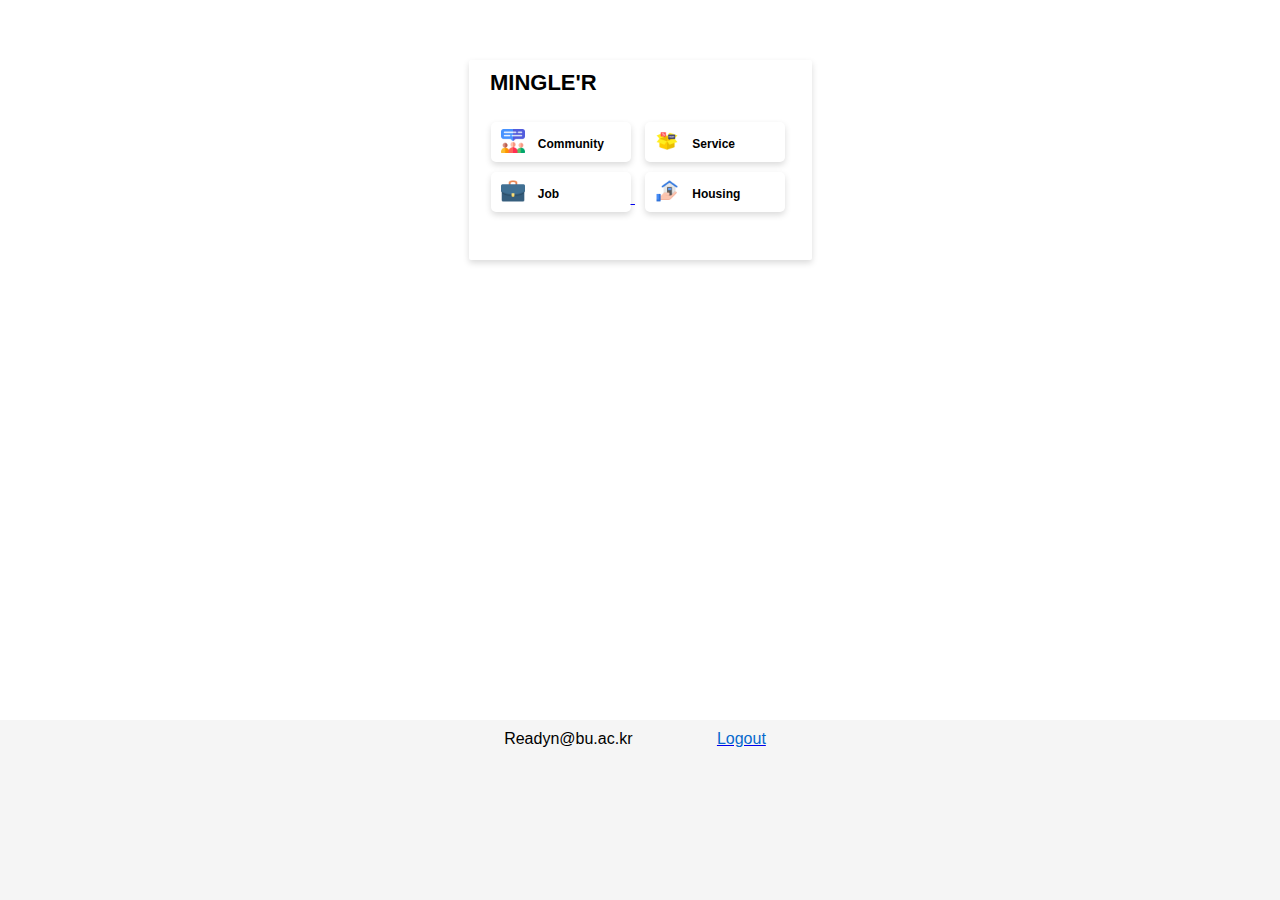
==== MINGLER_J 2/index.html @ 5d9371cf "Add files via upload" ====
<!DOCTYPE html>
<html>
  <head>
    <meta charset="utf-8">
    <title>homePage</title>
    <script src="https://cdnjs.cloudflare.com/ajax/libs/jquery/3.6.0/jquery.min.js"></script>
    <!-- <link rel="stylesheet" href="assets/css/mainHome.css"> -->
    <meta name="viewport" content="width=device-width, inital-scale=0">
    <script>
      $(function() {
          var sty1 = {
            "font-family": "'Noto Sans', sans-serif"
          }
          var sty2 = {
            "margin-bottom": "90px"
          }
          var sty3 = {
            "display": "flex",
            "justify-content": "center",
            "align- tems": "center",
            "margin-top": "44px"
          }
          var sty4 = {
            "width": "343px",
            "height": "44px",
            "background-color": "#F5F5F5",
            "border": "0px",
            "border-radius": "5px"
          }
          var sty5 = {
            "font-family": "'Noto Sans JP', sans-serif",
            "font-size": "14px",
            "width": "210px",
            "height": "44px",
            "padding": "0px",
            "border": "0px",
            "position": "relative",
            "bottom":"15px",
            "background-color": "#F5F5F5"
          }
          var sty6 = {
            "outline": "none"
          }
          var sty7 = {
            "margin-top": "12px",
            "margin-left": "12px",
            'margin-right': "12px",
            "margin-bottom": "12px"
          }
          var sty8 = {
            "margin-top": "16px",
            "display": "flex",
            "justify-content": "center",
            "align-items": "center"
          }
          var sty9 = {
            "width": "343px",
            "height": "200px",
            "background-color": "white",
            "border-radius": "2px",
            "box-shadow": "0px 3px 6px #DBDBDB"
          }
          var sty10 = {
            "width": "343px",
            "height": "44px"
          }
          var sty11 = {
            "margin-left": "12px",
            "margin-top": "12px",
            "display": "inline-block"
          }
          var sty12 = {
            "display": "inline-block",
            "font-size": "22px",
            "position": "relative",
            "top": "10px",
            "left": "5px",
            "font-weight": "700"
          }
          var sty13 = {
            "margin-top": "18px",
            "width": "343px",
            "height": "84px"
          }
          var sty14 = {
            "width": "309px",
            "height": "72px",
            "margin-left": "12px"
          }
          var sty15 = {
            "font-weight": "700",
            "font-size": "12px",
            "width": "140px",
            "height": "40px",
            "background-color": "white",
            "border-radius": "5px",
            "border": "0px",
            "padding": "0px",
            "margin-left": "10px",
            "box-shadow": "0px 3px 6px #DBDBDB",
            "display": "inline-block",
            "text-align": "left"
          }
          var sty16 = {
            "font-weight": "700",
            "font-size": "12px",
            "width": "140px",
            "height": "40px",
            "border-radius": "5px",
            "background-color": "white",
            "border": "0px",
            "padding": "0px",
            "box-shadow": "0px 3px 6px #DBDBDB",
            "margin-left": "10px",
            "display": "inline-block",
            "text-align": "left"
          }
          var sty17 = {
            "font-weight": "700",
            "font-size": "12px",
            "width": "140px",
            "height": "40px",
            "border-radius": "5px",
            "background-color": "white",
            "border": "0px",
            "padding": "0px",
            "box-shadow": "0px 3px 6px #DBDBDB",
            "margin-left": "10px",
            "display": "inline-block",
            "text-align": "left"
          }
          var sty18 = {
            "font-weight": "700", // px 없음
            "font-size": "12px",
            "width": "140px",
            "height": "40px",
            "border-radius": "5px",
            "background-color": "white",
            "border": "0px",
            "padding": "0px",
            "box-shadow": "0px 3px 6px #DBDBDB",
            "display": "inline-block",
            "margin-top": "10px",
            "margin-left": "10px",
            "text-align": "left"
          }
          var sty19 = {
            "margin-left": "10px"
          }
          var sty20 = {
            "display": "inline-block",
            "position": "relative",
            "top": "-5px",
            "margin-left": "10px",
          }
          var sty21 = {
            "width": "100%",
            "height": "180px",
            "background": "#F5F5F5",
            "display": "flex",
            "justify-content": "center"
          }
          var sty22 = {
            "margin-top": "18px"
          }
          var sty23 = {
            "margin-right": "102px"
          }
          var sty24 = {
            "margin-left": "102px"
          }
          var sty25 = {
            "margin-left": "300px"
          }
          var sty26 = {
            "margin-top": "10px"
          }
          var sty27 = {
            "margin-right": "80px",
            "display": "inline"
          }
          var sty28 = {
            "color": "#0569CD",
            "margin-right": "10px",
            "display": "inline"
          }
          var sty29 = {
            "color": "#0569CD",
            "font-weight": "300",
            "margin-top": "5px"
          }
          var sty30 = {
            "display": "flex",
            "color": "#0569CD",
            "margin-top": "10px"
          }
          $.each($("*"), function (i, o) {
            $(this).css(sty1);
          });
          $.each($("body"), function (i, o) {
            $(this).css(sty2);
          });
          $.each($(".searchBox"), function (i, o) {
            $(this).css(sty3);
          });
          $.each($(".search"), function (i, o) {
            $(this).css(sty4);
          });
          $.each($("#searchInout"), function (i, o) {
            $(this).css(sty5);
          });
          $.each($("#searchInout:focus"), function (i, o) {
            $(this).css(sty6);
          });
          $.each($("#searchImage"), function (i, o) {
            $(this).css(sty7);
          });
          $.each($(".schoolBox"), function (i, o) {
            $(this).css(sty8);
          });
          $.each($(".school"), function (i, o) {
            $(this).css(sty9);
          });
          $.each($(".schoolBoxTop"), function (i, o) {
            $(this).css(sty10);
          });
          $.each($(".schoolImage"), function (i, o) {
            $(this).css(sty11);
          });
          $.each($(".schoolName"), function (i, o) {
            $(this).css(sty12);
          });
          $.each($(".schoolBoxBottom"), function (i, o) {
            $(this).css(sty13);
          });
          $.each($(".bottomBoxContent"), function (i, o) {
            $(this).css(sty14);
          });
          $.each($("#schoolForum"), function (i, o) {
            $(this).css(sty15);
          });
          $.each($("#schoolSchedule"), function (i, o) {
            $(this).css(sty16);
          });
          $.each($("#campusMap"), function (i, o) {
            $(this).css(sty17);
          });
          $.each($("#schoolHomePage"), function (i, o) {
            $(this).css(sty18);
          });
          $.each($(".word"), function (i, o) {
            $(this).css(sty19);
          });
          $.each($(".in"), function (i, o) {
            $(this).css(sty20);
          });
          $.each($(".navigationBar"), function (i, o) {
            $(this).css(sty21);
          });
          $.each($("#home, #chat, #personal"), function (i, o) {
            $(this).css(sty22);
          });
          $.each($("#home"), function (i, o) {
            $(this).css(sty23);
          });
          $.each($("#personal"), function (i, o) {
            $(this).css(sty24);
          });
          $.each($(".goButton"), function (i, o) {
            $(this).css(sty25);
          });
          $.each($(".topword"), function (i, o) {
            $(this).css(sty26);
          });
          $.each($(".top1"), function (i, o) {
            $(this).css(sty27);
          });
          $.each($(".top2"), function (i, o) {
            $(this).css(sty28);
          });
          $.each($(".top3"), function (i, o) {
            $(this).css(sty29);
          });
          $.each($(".botword"), function (i, o) {
            $(this).css(sty30);
          });
      });
    </script>
  </head>
  <body>
    <!--검색-->
    <div class="searchBox">

    </div>
    <!--검색-->

    <!--학교-->
    <div class="schoolBox">
      <div class="school">
        <!--로고,이름-->
        <div class="schoolBoxTop">
          <div class="schoolImage">
        
          </div>
          <div class="schoolName">
            <div class="schoolNameText">
              MINGLE'R
            </div>
          </div>
        </div>
        <!--로고,이름-->
        <div class="schoolBoxBottom">
          <div class="bottomBoxContent">
            <a href="fourmPage.html">
            <button id="schoolForum" type="button" name="button">
              <div class="word">
              <img src="assets/images/chatPage.png"> 
              <div class="in">Community</div>
            </div>
            </button></a>
            <a href="setting.html">
            <button id="schoolSchedule" type="button" name="button">
              <div class="word">
              <img src="assets/images/setting.png"> 
              <div class="in">Service</div>
              </div>
            </button>
            </a>
            <a href="conb.html">
            <button id="campusMap" type="button" name="button">
              <div class="word">
              <img src="assets/images/job.png"> 
              <div class="in">Job</div>
              </div>
            </button>
            </a>
            <a href="home.html">
            <button id="schoolHomePage" type="button" name="button">
              <div class="word">
            <img src="assets/images/housing.png"> 
            <div class="in">Housing</div>
          </button>
          </a>
            </div>
          </div>
        </div>
      </div>
    </div>
    <!--학교-->

    <!--게시판-->

    <!--게시판-->

    <!--공지사항-->

    <!--공지사항-->



  <div style="z-index:99;bottom:0px;left:0px;right:0px;position:absoulte !important; position:fixed;" class="navigationBar">
    <div class="topword">
      <div class="top1">
        Readyn@bu.ac.kr
      </div>
      <a href="login.html">
      <div class="top2">
        Logout
      </div>
      </a>
      </div>
    </div>
  </div>
  </body>
</html>
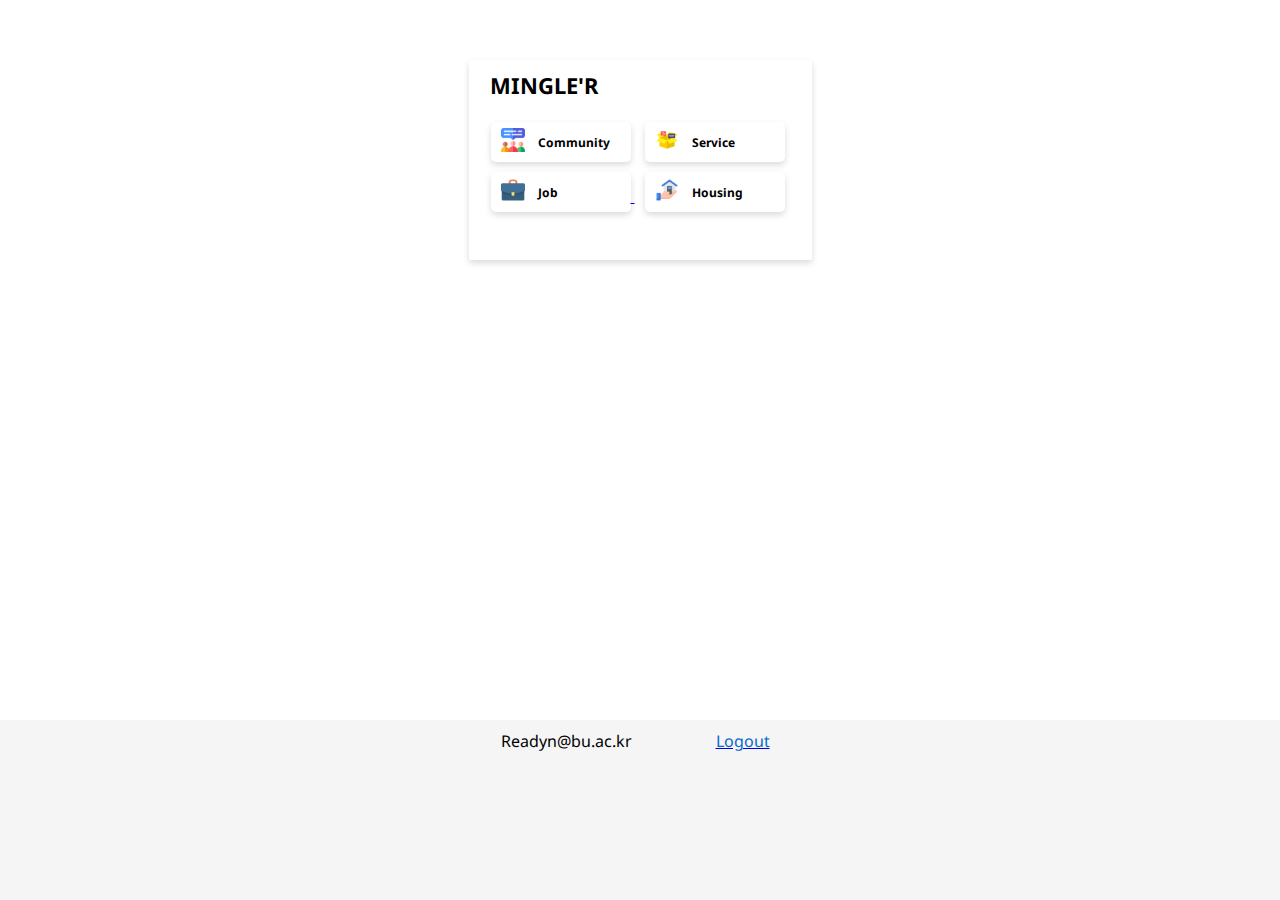
==== commit c1ae3af3: "Update index.html" ====
--- a/MINGLER_J 2/index.html
+++ b/MINGLER_J 2/index.html
@@ -3,6 +3,7 @@
   <head>
     <meta charset="utf-8">
     <title>homePage</title>
+    <link rel="stylesheet" href="assets/css/mainHome.css">
     <script src="https://cdnjs.cloudflare.com/ajax/libs/jquery/3.6.0/jquery.min.js"></script>
     <!-- <link rel="stylesheet" href="assets/css/mainHome.css"> -->
     <meta name="viewport" content="width=device-width, inital-scale=0">
--- a/MINGLER_J 2/assets/css/mainHome.css
+++ b/MINGLER_J 2/assets/css/mainHome.css
@@ -0,0 +1,347 @@
+@import url('https://fonts.googleapis.com/css2?family=Noto+Sans+KR:wght@100;300;400;500;700;900&family=Noto+Sans:ital,wght@0,100;0,200;0,300;0,400;0,500;0,600;0,700;0,800;0,900;1,100;1,200;1,300;1,400;1,500;1,600;1,700;1,800;1,900&display=swap');
+*{
+  font-family: 'Noto Sans', sans-serif;
+}
+body {
+  margin-bottom: 90px;
+}
+
+.searchBox {
+  display: flex;
+  justify-content: center;
+  align-items: center;
+  margin-top: 44px;
+}
+.search {
+  width: 343px;
+  height: 44px;
+  background-color: #F5F5F5;
+  border: 0px;
+  border-radius: 5px;
+}
+#searchInout {
+  font-family: 'Noto Sans JP', sans-serif;
+  font-size: 14px;
+  width: 210px;
+  height: 44px;
+  padding: 0px;
+  border: 0px;
+  position: relative;
+  bottom:15px;
+  background-color: #F5F5F5;
+}
+#searchInout:focus {
+  outline: none;
+}
+#searchImage {
+  margin-top: 12px;
+  margin-left: 12px;
+  margin-right: 12px;
+  margin-bottom: 12px;
+}
+
+.schoolBox {
+  margin-top: 16px;
+  display: flex;
+  justify-content: center;
+  align-items: center;
+}
+.school {
+  width: 343px;
+  height: 200px;
+  background-color: white;
+  border-radius: 2px;
+  box-shadow: 0px 3px 6px #DBDBDB;
+}
+
+.schoolBoxTop {
+  width: 343px;
+  height: 44px;
+}
+.schoolImage {
+  margin-left: 12px;
+  margin-top: 12px;
+  display: inline-block;
+}
+.schoolName {
+  display: inline-block;
+  font-size: 22px;
+  position: relative;
+  top: 10px;
+  left: 5px;
+  font-weight: 700;
+}
+
+.schoolBoxBottom {
+  margin-top: 18px;
+  width: 343px;
+  height: 84px;
+
+}
+.bottomBoxContent {
+  width: 309px;
+  height: 72px;
+  margin-left: 12px;
+}
+#schoolForum {
+  font-weight: 700;
+  font-size: 12px;
+  width: 140px;
+  height: 40px;
+  background-color: white;
+  border-radius: 5px;
+  border: 0px;
+  padding: 0px;
+  margin-left: 10px;
+  box-shadow: 0px 3px 6px #DBDBDB;
+  display: inline-block;
+  text-align: left;
+}
+#schoolSchedule {
+  font-weight: 700;
+  font-size: 12px;
+  width: 140px;
+  height: 40px;
+  border-radius: 5px;
+  background-color: white;
+  border: 0px;
+  padding: 0px;
+  box-shadow: 0px 3px 6px #DBDBDB;
+  margin-left: 10px;
+  display: inline-block;
+  text-align: left;
+
+}
+#campusMap {
+  font-weight: 700;
+  font-size: 12px;
+  width: 140px;
+  height: 40px;
+  border-radius: 5px;
+  background-color: white;
+  border: 0px;
+  padding: 0px;
+  box-shadow: 0px 3px 6px #DBDBDB;
+  margin-left: 10px;
+  display: inline-block;
+  text-align: left;
+}
+#schoolHomePage {
+  font-weight: 700;
+  font-size: 12px;
+  width: 140px;
+  height: 40px;
+  border-radius: 5px;
+  background-color: white;
+  border: 0px;
+  padding: 0px;
+  box-shadow: 0px 3px 6px #DBDBDB;
+  display: inline-block;
+  margin-top: 10px;
+  margin-left: 10px;
+  text-align: left;
+}
+.word{
+  margin-left: 10px;
+}
+.in{
+  display: inline-block;
+  position: relative;
+  top: -5px;
+  margin-left: 10px;
+}
+.fourmBox {
+  margin-top: 16px;
+  display: flex;
+  justify-content: center;
+}
+.fourm {
+  width: 343px;
+  height: 318px;
+  background-color: white;
+  border-radius: 2px;
+  box-shadow: 0px 3px 6px #DBDBDB;
+}
+.fourmTextLine {
+  width: 343px;
+  height: 53px;
+}
+.fourmText {
+  padding-left: 18px;
+  padding-top: 13px;
+  font-size: 22px;
+  font-weight: 700;
+}
+#popularBoard {
+  font-size: 14px;
+  width: 343px;
+  height: 53px;
+  border: 0px;
+  background-color: white;
+  padding: 0px;
+  border-top: 1px solid #EEEEEE;
+  border-bottom: 1px solid #EEEEEE;
+}
+#freeBoard {
+  font-size: 14px;
+  width: 343px;
+  height: 53px;
+  border: 0px;
+  background-color: white;
+  padding: 0px;
+  border-bottom: 1px solid #EEEEEE;
+}
+#secretBoard {
+  font-size: 14px;
+  width: 343px;
+  height: 53px;
+  border: 0px;
+  background-color: white;
+  padding: 0px;
+  border-bottom: 1px solid #EEEEEE;
+}
+#questionBoard {
+  font-size: 14px;
+  width: 343px;
+  height: 53px;
+  border: 0px;
+  background-color: white;
+  padding: 0px;
+  border-bottom: 1px solid #EEEEEE;
+}
+#informationBoard {
+  font-size: 14px;
+  width: 343px;
+  height: 53px;
+  border: 0px;
+  background-color: white;
+  padding: 0px;
+  border-bottom: 1px solid #EEEEEE;
+}
+.fournTextSet {
+  float: left;
+  margin-left: 24px;
+}
+#nextPage {
+  margin-right: 24px;
+  margin-top: 4px;
+  float: right;
+}
+
+.noticeBox {
+  margin-top: 16px;
+  display: flex;
+  justify-content: center;
+}
+.notice {
+  width: 343px;
+
+}
+.noticeText {
+  font-size: 16px;
+  font-weight: 700;
+  display: inline-block;
+}
+.noticeImage {
+  width: 167px;
+  height: 178px;
+  display: inline-block;
+}
+#noticeImage {
+  width: 167px;
+  height: 178px;
+  border-radius: 5px;
+  display: inline-block;
+}
+.noticeContentText {
+  width: 166px;
+  overflow: hidden;
+  display: inline-block;
+}
+.noticeDate {
+  font-size: 8px;
+  font-weight: 700;
+  color: #878787;
+}
+.newNotice {
+  display: inline-block;
+  width: 4px;
+  height: 4px;
+  margin-bottom: 2px;
+  border-radius: 100px;
+  background: #E6AAAC;
+}
+.noticeTitle {
+  width: 166px;
+  max-width: 160px;
+  height: 19px;
+  max-height: 19px;
+  font-size: 13px;
+  font-weight: 700;
+  white-space: nowrap;
+  overflow: hidden;
+  text-overflow: ellipsis;
+}
+.noticeContentTextIn {
+  width: 166px;
+  font-size: 11px;
+  white-space: normal;
+  line-height: 1.2;
+  height: 146px;
+  text-align: left;
+  word-wrap: break-word;
+  display: -webkit-box;
+  -webkit-line-clamp: 11;
+  -webkit-box-orient: vertical;
+
+}
+
+.notice1 {
+  display: block;
+}
+.notice2 {
+  display: block;
+}
+
+.navigationBar {
+  width: 100%;
+  height: 180px;
+  background: #F5F5F5;
+  display: flex;
+  justify-content: center;
+}
+#home, #chat, #personal {
+  margin-top: 18px;
+}
+#home {
+  margin-right: 102px;
+}
+#personal {
+  margin-left: 102px;
+}
+
+.goButton {
+  margin-left: 300px;
+}
+.topword{
+  margin-top: 10px;
+}
+.top1{
+  margin-right: 80px;
+  display: inline;
+}
+.top2{
+  color: #0569CD;
+  margin-right: 10px;
+  display: inline;
+}
+.top3{
+  color: #0569CD;
+  font-weight: 300;
+  margin-top: 5px;
+}
+.botword{
+  display: flex;
+  color: #0569CD;
+  margin-top: 10px;
+}--- a/MINGLER_J 2/assets/css/mainHome.css
+++ b/MINGLER_J 2/assets/css/mainHome.css
@@ -0,0 +1,347 @@
+@import url('https://fonts.googleapis.com/css2?family=Noto+Sans+KR:wght@100;300;400;500;700;900&family=Noto+Sans:ital,wght@0,100;0,200;0,300;0,400;0,500;0,600;0,700;0,800;0,900;1,100;1,200;1,300;1,400;1,500;1,600;1,700;1,800;1,900&display=swap');
+*{
+  font-family: 'Noto Sans', sans-serif;
+}
+body {
+  margin-bottom: 90px;
+}
+
+.searchBox {
+  display: flex;
+  justify-content: center;
+  align-items: center;
+  margin-top: 44px;
+}
+.search {
+  width: 343px;
+  height: 44px;
+  background-color: #F5F5F5;
+  border: 0px;
+  border-radius: 5px;
+}
+#searchInout {
+  font-family: 'Noto Sans JP', sans-serif;
+  font-size: 14px;
+  width: 210px;
+  height: 44px;
+  padding: 0px;
+  border: 0px;
+  position: relative;
+  bottom:15px;
+  background-color: #F5F5F5;
+}
+#searchInout:focus {
+  outline: none;
+}
+#searchImage {
+  margin-top: 12px;
+  margin-left: 12px;
+  margin-right: 12px;
+  margin-bottom: 12px;
+}
+
+.schoolBox {
+  margin-top: 16px;
+  display: flex;
+  justify-content: center;
+  align-items: center;
+}
+.school {
+  width: 343px;
+  height: 200px;
+  background-color: white;
+  border-radius: 2px;
+  box-shadow: 0px 3px 6px #DBDBDB;
+}
+
+.schoolBoxTop {
+  width: 343px;
+  height: 44px;
+}
+.schoolImage {
+  margin-left: 12px;
+  margin-top: 12px;
+  display: inline-block;
+}
+.schoolName {
+  display: inline-block;
+  font-size: 22px;
+  position: relative;
+  top: 10px;
+  left: 5px;
+  font-weight: 700;
+}
+
+.schoolBoxBottom {
+  margin-top: 18px;
+  width: 343px;
+  height: 84px;
+
+}
+.bottomBoxContent {
+  width: 309px;
+  height: 72px;
+  margin-left: 12px;
+}
+#schoolForum {
+  font-weight: 700;
+  font-size: 12px;
+  width: 140px;
+  height: 40px;
+  background-color: white;
+  border-radius: 5px;
+  border: 0px;
+  padding: 0px;
+  margin-left: 10px;
+  box-shadow: 0px 3px 6px #DBDBDB;
+  display: inline-block;
+  text-align: left;
+}
+#schoolSchedule {
+  font-weight: 700;
+  font-size: 12px;
+  width: 140px;
+  height: 40px;
+  border-radius: 5px;
+  background-color: white;
+  border: 0px;
+  padding: 0px;
+  box-shadow: 0px 3px 6px #DBDBDB;
+  margin-left: 10px;
+  display: inline-block;
+  text-align: left;
+
+}
+#campusMap {
+  font-weight: 700;
+  font-size: 12px;
+  width: 140px;
+  height: 40px;
+  border-radius: 5px;
+  background-color: white;
+  border: 0px;
+  padding: 0px;
+  box-shadow: 0px 3px 6px #DBDBDB;
+  margin-left: 10px;
+  display: inline-block;
+  text-align: left;
+}
+#schoolHomePage {
+  font-weight: 700;
+  font-size: 12px;
+  width: 140px;
+  height: 40px;
+  border-radius: 5px;
+  background-color: white;
+  border: 0px;
+  padding: 0px;
+  box-shadow: 0px 3px 6px #DBDBDB;
+  display: inline-block;
+  margin-top: 10px;
+  margin-left: 10px;
+  text-align: left;
+}
+.word{
+  margin-left: 10px;
+}
+.in{
+  display: inline-block;
+  position: relative;
+  top: -5px;
+  margin-left: 10px;
+}
+.fourmBox {
+  margin-top: 16px;
+  display: flex;
+  justify-content: center;
+}
+.fourm {
+  width: 343px;
+  height: 318px;
+  background-color: white;
+  border-radius: 2px;
+  box-shadow: 0px 3px 6px #DBDBDB;
+}
+.fourmTextLine {
+  width: 343px;
+  height: 53px;
+}
+.fourmText {
+  padding-left: 18px;
+  padding-top: 13px;
+  font-size: 22px;
+  font-weight: 700;
+}
+#popularBoard {
+  font-size: 14px;
+  width: 343px;
+  height: 53px;
+  border: 0px;
+  background-color: white;
+  padding: 0px;
+  border-top: 1px solid #EEEEEE;
+  border-bottom: 1px solid #EEEEEE;
+}
+#freeBoard {
+  font-size: 14px;
+  width: 343px;
+  height: 53px;
+  border: 0px;
+  background-color: white;
+  padding: 0px;
+  border-bottom: 1px solid #EEEEEE;
+}
+#secretBoard {
+  font-size: 14px;
+  width: 343px;
+  height: 53px;
+  border: 0px;
+  background-color: white;
+  padding: 0px;
+  border-bottom: 1px solid #EEEEEE;
+}
+#questionBoard {
+  font-size: 14px;
+  width: 343px;
+  height: 53px;
+  border: 0px;
+  background-color: white;
+  padding: 0px;
+  border-bottom: 1px solid #EEEEEE;
+}
+#informationBoard {
+  font-size: 14px;
+  width: 343px;
+  height: 53px;
+  border: 0px;
+  background-color: white;
+  padding: 0px;
+  border-bottom: 1px solid #EEEEEE;
+}
+.fournTextSet {
+  float: left;
+  margin-left: 24px;
+}
+#nextPage {
+  margin-right: 24px;
+  margin-top: 4px;
+  float: right;
+}
+
+.noticeBox {
+  margin-top: 16px;
+  display: flex;
+  justify-content: center;
+}
+.notice {
+  width: 343px;
+
+}
+.noticeText {
+  font-size: 16px;
+  font-weight: 700;
+  display: inline-block;
+}
+.noticeImage {
+  width: 167px;
+  height: 178px;
+  display: inline-block;
+}
+#noticeImage {
+  width: 167px;
+  height: 178px;
+  border-radius: 5px;
+  display: inline-block;
+}
+.noticeContentText {
+  width: 166px;
+  overflow: hidden;
+  display: inline-block;
+}
+.noticeDate {
+  font-size: 8px;
+  font-weight: 700;
+  color: #878787;
+}
+.newNotice {
+  display: inline-block;
+  width: 4px;
+  height: 4px;
+  margin-bottom: 2px;
+  border-radius: 100px;
+  background: #E6AAAC;
+}
+.noticeTitle {
+  width: 166px;
+  max-width: 160px;
+  height: 19px;
+  max-height: 19px;
+  font-size: 13px;
+  font-weight: 700;
+  white-space: nowrap;
+  overflow: hidden;
+  text-overflow: ellipsis;
+}
+.noticeContentTextIn {
+  width: 166px;
+  font-size: 11px;
+  white-space: normal;
+  line-height: 1.2;
+  height: 146px;
+  text-align: left;
+  word-wrap: break-word;
+  display: -webkit-box;
+  -webkit-line-clamp: 11;
+  -webkit-box-orient: vertical;
+
+}
+
+.notice1 {
+  display: block;
+}
+.notice2 {
+  display: block;
+}
+
+.navigationBar {
+  width: 100%;
+  height: 180px;
+  background: #F5F5F5;
+  display: flex;
+  justify-content: center;
+}
+#home, #chat, #personal {
+  margin-top: 18px;
+}
+#home {
+  margin-right: 102px;
+}
+#personal {
+  margin-left: 102px;
+}
+
+.goButton {
+  margin-left: 300px;
+}
+.topword{
+  margin-top: 10px;
+}
+.top1{
+  margin-right: 80px;
+  display: inline;
+}
+.top2{
+  color: #0569CD;
+  margin-right: 10px;
+  display: inline;
+}
+.top3{
+  color: #0569CD;
+  font-weight: 300;
+  margin-top: 5px;
+}
+.botword{
+  display: flex;
+  color: #0569CD;
+  margin-top: 10px;
+}